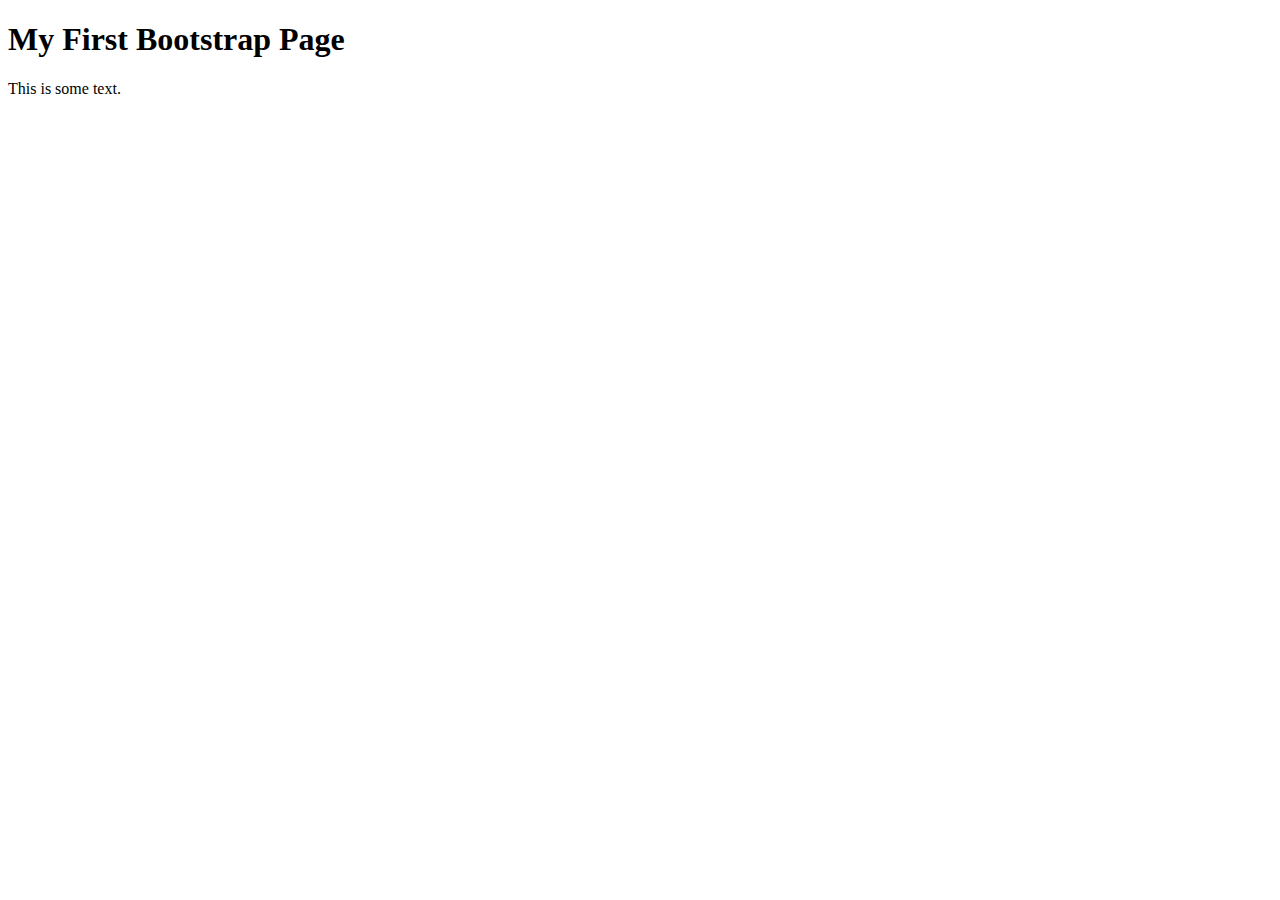
==== index.html @ df8c8dea "primeira visao" ====
<!DOCTYPE html>
<html>

<head lang="pt-br">
  <meta charset="utf-8">
  <meta name="viewport" content="width=device-width">
  <title>BootstrapCDN</title>
  <link href="style.css" rel="stylesheet" type="text/css" />
  <link rel="stylesheet" href="https://stackpath.bootstrapcdn.com/bootstrap/4.1.3/css/bootstrap.min.css"
    integrity="sha384-MCw98/SFnGE8fJT3GXwEOngsV7Zt27NXFoaoApmYm81iuXoPkFOJwJ8ERdknLPMO" crossorigin="anonymous">

  <script src="https://code.jquery.com/jquery-3.3.1.slim.min.js"
    integrity="sha384-q8i/X+965DzO0rT7abK41JStQIAqVgRVzpbzo5smXKp4YfRvH+8abtTE1Pi6jizo"
    crossorigin="anonymous"></script>
  <script src="https://cdnjs.cloudflare.com/ajax/libs/popper.js/1.14.3/umd/popper.min.js"
    integrity="sha384-ZMP7rVo3mIykV+2+9J3UJ46jBk0WLaUAdn689aCwoqbBJiSnjAK/l8WvCWPIPm49"
    crossorigin="anonymous"></script>
  <script src="https://stackpath.bootstrapcdn.com/bootstrap/4.1.3/js/bootstrap.min.js"
    integrity="sha384-ChfqqxuZUCnJSK3+MXmPNIyE6ZbWh2IMqE241rYiqJxyMiZ6OW/JmZQ5stwEULTy"
    crossorigin="anonymous"></script>

  <meta name="viewport" content="width=device-width, initial-scale=1">

</head>

<body>

  <!-- Slide 12 -->
  <div class="container">
    <h1>My First Bootstrap Page</h1>
    <p>This is some text.</p>
  </div>



  <!-- Slide 13 -->
  <!-- Comments
  <div class="container-fluid">
    <h1>My First Bootstrap Page</h1>
    <p>This is some text.</p>
  </div>
  -->




  <!-- Ex1: Control the column width, and how they should appear on different devices -->
  <!-- Slide 16 -->
  <!-- Comments
  <div class="container">
    <div class="row">
      <div class="col-xl-4">DIV 1</div>
      <div class="col-xl-4">DIV 2</div>
      <div class="col-xl-4">DIV 3</div>
    </div>
  </div>
  -->

  <!-- Ex2: Or let Bootstrap automatically handle the layout -->
  <!-- Slide 16 -->
  <!-- Comments
  <div class="container">
    <div class="row">
      <div class="col">DIV 1</div>
      <div class="col">DIV 2</div>
      <div class="col">DIV 3</div>
    </div>
  </div>
  -->

  <!-- Slide 19 -->
  <!-- Comments
  <div class="container">
    <div class="row">
      <div class="col-sm-3">.col-sm-3</div>
      <div class="col-sm-3">.col-sm-3</div>
      <div class="col-sm-3">.col-sm-3</div>
      <div class="col-sm-3">.col-sm-3</div>
    </div>
  </div>
  -->

  <!-- Slide 20 -->
  <!-- Comments
  <div class="container">
    <div class="row">
      <div class="col-sm-4">.col-sm-4</div>
      <div class="col-sm-8">.col-sm-8</div>
    </div>
  </div>
  -->

  <!-- Slide 21 -->
  <!-- Comments
  <div class="container">
    <div class="row">
      <div class="col">1 de 3</div>
      <div class="col-md-auto">Conteúdo com largura variável</div>
      <div class="col">3 de 3</div>
    </div>
  </div>
  -->

  <!-- Slide 22 -->
  <!-- Comments
  <div class="container">
    <div class="row">
      <div class="col">col</div>
      <div class="col">col</div>
      <div class="w-100"></div>
      <div class="col">col</div>
      <div class="col">col</div>
    </div>
  </div>
  -->

  <!-- Slide 23 -->
  <!-- Comments
  <div class="container">
    <div style="height:100vh; widget:100vh; border: 1px solid black;" class="row align-items-top">
      <div class="col">
        Uma de três colunas
      </div>
      <div class="col">
        Uma de três colunas
      </div>
      <div class="col">
        Uma de três colunas
      </div>
    </div>
  </div>
  -->

  <!-- Slide 24 -->
  <!-- Comments
  <div class="container">
    <div style="height:100vh; widget:100vh; border: 1px solid black;" class="row align-items-center">
      <div class="col">
        Uma de três colunas
      </div>
      <div class="col">
        Uma de três colunas
      </div>
      <div class="col">
        Uma de três colunas
      </div>
    </div>
  </div>
  -->

  <!-- Slide 25 -->
  <!-- Comments
  <div class="container">
    <div style="height:100vh; widget:100vh; border: 1px solid black;" class="row align-items-end">
      <div class="col">
        Uma de três colunas
      </div>
      <div class="col">
        Uma de três colunas
      </div>
      <div class="col">
        Uma de três colunas
      </div>
    </div>
  </div>
  -->

  <!-- Slide 27 -->
  <!-- Comments
  <div class="container">
    <div class="row justify-content-start">
      <div class="col-4">Uma de duas colunas</div>
      <div class="col-4">Uma de duas colunas</div>
    </div>
    <div class="row justify-content-center">
      <div class="col-4">Uma de duas colunas</div>
      <div class="col-4">Uma de duas colunas</div>
    </div>
    <div class="row justify-content-end">
      <div class="col-4">Uma de duas colunas</div>
      <div class="col-4">Uma de duas colunas</div>
    </div>
  </div>
  -->

  <!-- Slide 29 -->
  <!-- Comments
  <div class="container">
    <div class="row justify-content-around">
      <div class="col-4" style="border: 1px solid black;">
        Uma de duas colunas
      </div>
      <div class="col-4" style="border: 1px solid black;">
        Uma de duas colunas
      </div>
    </div>
    <div class="row justify-content-between">
      <div class="col-4" style="border: 1px solid black;">
        Uma de duas colunas
      </div>
      <div class="col-4" style="border: 1px solid black;">
        Uma de duas colunas
      </div>
    </div>
  </div>
  -->

  <!-- Slide 29 -->
  <!-- Comments
  <div class="row">
    <div class="col-9">.col-9</div>
    <div class="col-4">.col-4<br>Já que 9 + 4 é maior que 12, esta div de quatro colunas pula para essa nova linha.</div>
    <div class="col-6">.col-6<br>Colunas subsequentes pulam junto para a nova linha.</div>
  </div>
  -->











  <script src="script.js"></script>
</body>

</html>
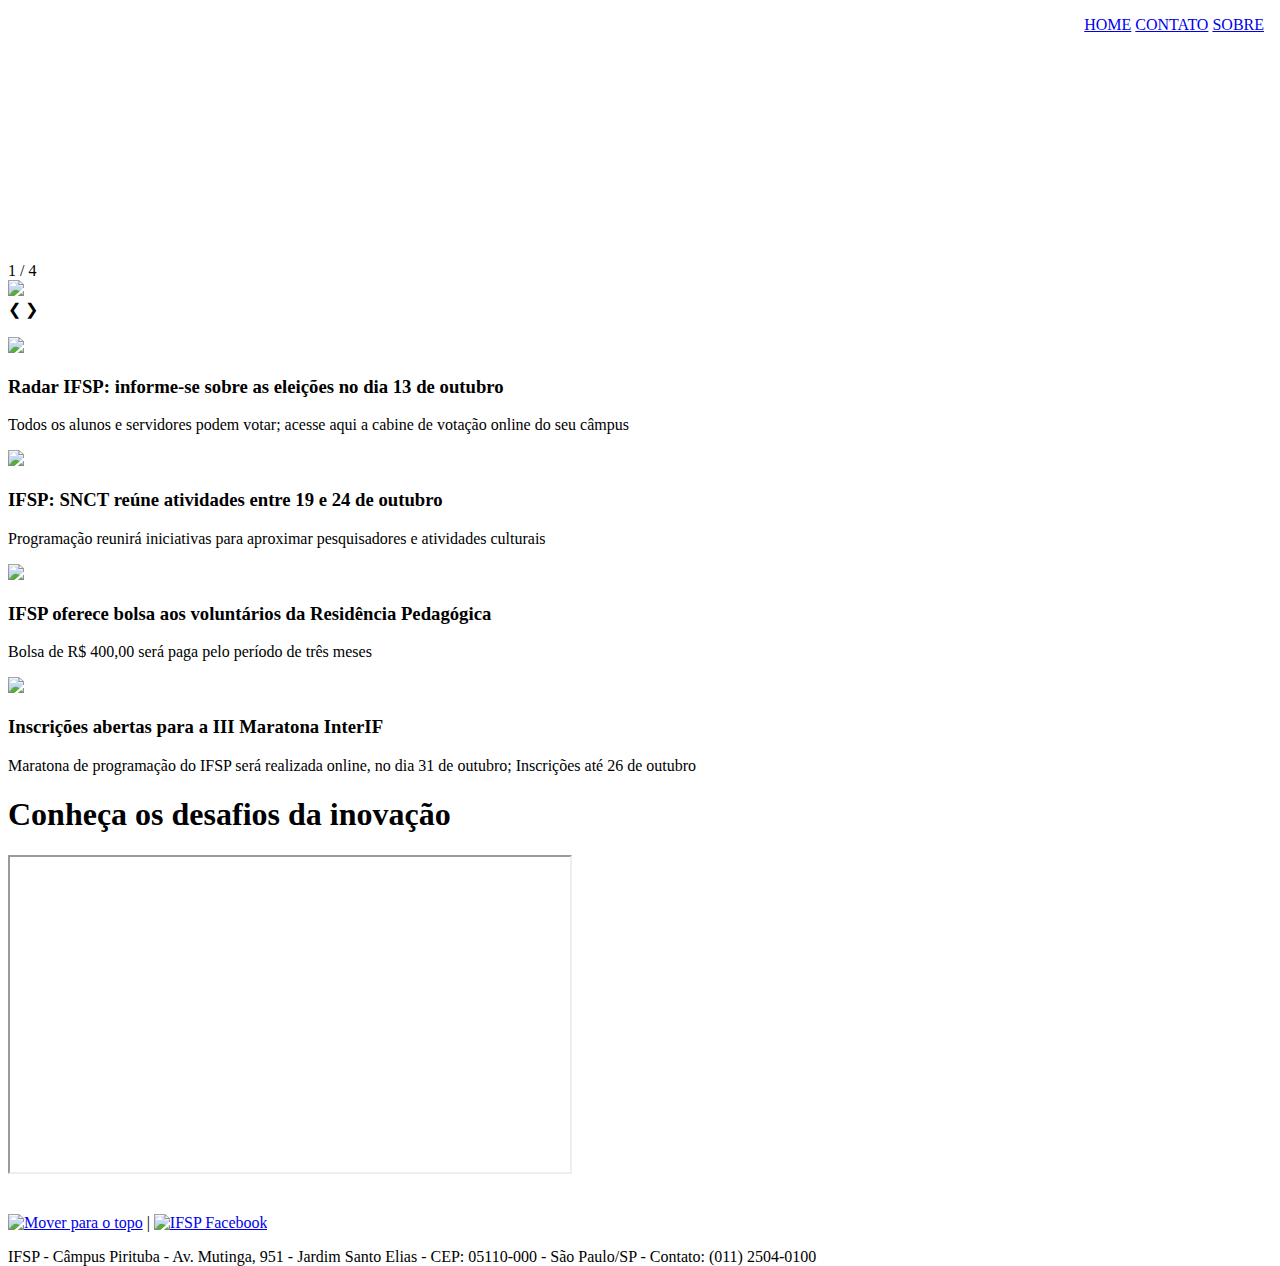
==== commit d7a97116: "t1" ====
--- a/index.html
+++ b/index.html
@@ -1,230 +1,154 @@
 <!DOCTYPE html>
 <html>
 
-<head lang="pt-br">
-  <meta charset="utf-8">
-  <meta name="viewport" content="width=device-width">
-  <title>BootstrapCDN</title>
-  <link href="style.css" rel="stylesheet" type="text/css" />
-  <link rel="stylesheet" href="https://stackpath.bootstrapcdn.com/bootstrap/4.1.3/css/bootstrap.min.css"
-    integrity="sha384-MCw98/SFnGE8fJT3GXwEOngsV7Zt27NXFoaoApmYm81iuXoPkFOJwJ8ERdknLPMO" crossorigin="anonymous">
+<head>
+  <meta charset="UTF-8">
+  <link rel="stylesheet" type="text/css" href="style.css">
+  <link rel="stylesheet" type="text/css" href="slideshow.css">
 
-  <script src="https://code.jquery.com/jquery-3.3.1.slim.min.js"
-    integrity="sha384-q8i/X+965DzO0rT7abK41JStQIAqVgRVzpbzo5smXKp4YfRvH+8abtTE1Pi6jizo"
-    crossorigin="anonymous"></script>
-  <script src="https://cdnjs.cloudflare.com/ajax/libs/popper.js/1.14.3/umd/popper.min.js"
-    integrity="sha384-ZMP7rVo3mIykV+2+9J3UJ46jBk0WLaUAdn689aCwoqbBJiSnjAK/l8WvCWPIPm49"
-    crossorigin="anonymous"></script>
-  <script src="https://stackpath.bootstrapcdn.com/bootstrap/4.1.3/js/bootstrap.min.js"
-    integrity="sha384-ChfqqxuZUCnJSK3+MXmPNIyE6ZbWh2IMqE241rYiqJxyMiZ6OW/JmZQ5stwEULTy"
-    crossorigin="anonymous"></script>
+<header id="cabecalho"></header>
 
-  <meta name="viewport" content="width=device-width, initial-scale=1">
-
+  <nav>
+    <object width="100%" height="250px" data="menu.html"></object>
+  </nav>
 </head>
 
-<body>
+</header>
 
-  <!-- Slide 12 -->
-  <div class="container">
-    <h1>My First Bootstrap Page</h1>
-    <p>This is some text.</p>
-  </div>
+<main>
+
+  <div class="slideshow-container">
+
+    <div class="mySlides fade">
+      <div class="numbertext">1 / 4</div>
+      <img src="https://github.com/pwe-redes/pwe_imagens/blob/master/A.png?raw=true" style="width:100%">
+    </div>
+
+    <div class="mySlides fade">
+      <div class="numbertext">2 / 4</div>
+      <img src="https://github.com/pwe-redes/pwe_imagens/blob/master/B.jpg?raw=true" style="width:100%">
+    </div>
+
+    <div class="mySlides fade">
+      <div class="numbertext">3 / 4</div>
+      <img src="https://github.com/pwe-redes/pwe_imagens/blob/master/C.jpg?raw=true" style="width:100%">
+    </div>
+
+    <div class="mySlides fade">
+      <div class="numbertext">4 / 4</div>
+      <h1 class='centro'>
+        Conheça os desafios da inovação
+      </h1>
+      <iframe class='centro' width="860" height="615" src="https://www.youtube.com/embed/5g5LQe3m8Po"
+      <iframe class='centro' width="560" height="315" src="https://www.youtube.com/embed/5g5LQe3m8Po"
+        title="Desafio de Inovação: webinar com executivos da empresa Sem Parar e representantes da Inova IFSP"></iframe>
+  </section>
+    </div>
+
+    <a class="prev" onclick="plusSlides(-1)">❮</a>
+    <a class="next" onclick="plusSlides(1)">❯</a>
+
+    </div>
+    <br>
+
+    <div style="text-align:center">
+      <span class="dot" onclick="currentSlide(1)"></span> 
+      <span class="dot" onclick="currentSlide(2)"></span> 
+      <span class="dot" onclick="currentSlide(3)"></span> 
+      <span class="dot" onclick="currentSlide(4)"></span> 
+    </div>
 
 
+    <script>
+      let slideIndex = 1;
+      showSlides(slideIndex);
 
-  <!-- Slide 13 -->
-  <!-- Comments
-  <div class="container-fluid">
-    <h1>My First Bootstrap Page</h1>
-    <p>This is some text.</p>
-  </div>
-  -->
+      function plusSlides(n) {
+        showSlides(slideIndex += n);
+      }
+
+      function currentSlide(n) {
+        showSlides(slideIndex = n);
+      }
+
+      function showSlides(n) {
+        let i;
+        let slides = document.getElementsByClassName("mySlides");
+        let dots = document.getElementsByClassName("dot");
+        if (n > slides.length) {slideIndex = 1}    
+        if (n < 1) {slideIndex = slides.length}
+        for (i = 0; i < slides.length; i++) {
+          slides[i].style.display = "none";  
+        }
+        for (i = 0; i < dots.length; i++) {
+          dots[i].className = dots[i].className.replace(" active", "");
+        }
+        slides[slideIndex-1].style.display = "block";  
+        dots[slideIndex-1].className += " active";
+      }
+      </script>
 
 
+  <div class="grid">
+    <div class="item">
+        <img src="https://github.com/pwe-redes/pwe_imagens/blob/master/eleicoes.jpg?raw=true" class=""/>
 
+        <h3>Radar IFSP: informe-se sobre as eleições no dia 13 de outubro</h3>
+        <p>Todos os alunos e servidores podem votar; acesse aqui a cabine de votação online do seu câmpus</p>
+    </div>
 
-  <!-- Ex1: Control the column width, and how they should appear on different devices -->
-  <!-- Slide 16 -->
-  <!-- Comments
-  <div class="container">
-    <div class="row">
-      <div class="col-xl-4">DIV 1</div>
-      <div class="col-xl-4">DIV 2</div>
-      <div class="col-xl-4">DIV 3</div>
+    <div class="item">
+        <img src="https://github.com/pwe-redes/pwe_imagens/blob/master/snct.jpg?raw=true" class=""/>
+
+        <h3>IFSP: SNCT reúne atividades entre 19 e 24 de outubro</h3>
+        <p>Programação reunirá iniciativas para aproximar pesquisadores e atividades culturais</p>
     </div>
-  </div>
-  -->
 
-  <!-- Ex2: Or let Bootstrap automatically handle the layout -->
-  <!-- Slide 16 -->
-  <!-- Comments
-  <div class="container">
-    <div class="row">
-      <div class="col">DIV 1</div>
-      <div class="col">DIV 2</div>
-      <div class="col">DIV 3</div>
+    <div class="item">
+        <img src="https://github.com/pwe-redes/pwe_imagens/blob/master/residencia.png?raw=true" class=""/>
+
+        <h3>IFSP oferece bolsa aos voluntários da Residência Pedagógica</h3>
+        <p>Bolsa de R$ 400,00 será paga pelo período de três meses</p>
     </div>
-  </div>
-  -->
 
-  <!-- Slide 19 -->
-  <!-- Comments
-  <div class="container">
-    <div class="row">
-      <div class="col-sm-3">.col-sm-3</div>
-      <div class="col-sm-3">.col-sm-3</div>
-      <div class="col-sm-3">.col-sm-3</div>
-      <div class="col-sm-3">.col-sm-3</div>
+    <div class="item">
+        <img src="https://github.com/pwe-redes/pwe_imagens/blob/master/maratona.jpeg?raw=true" class=""/>
+
+        <h3>Inscrições abertas para a III Maratona InterIF</h3>
+        <p>Maratona de programação do IFSP será realizada online, no dia 31 de outubro; Inscrições até 26 de outubro</p>
     </div>
-  </div>
-  -->
-
-  <!-- Slide 20 -->
-  <!-- Comments
-  <div class="container">
-    <div class="row">
-      <div class="col-sm-4">.col-sm-4</div>
-      <div class="col-sm-8">.col-sm-8</div>
-    </div>
-  </div>
-  -->
-
-  <!-- Slide 21 -->
-  <!-- Comments
-  <div class="container">
-    <div class="row">
-      <div class="col">1 de 3</div>
-      <div class="col-md-auto">Conteúdo com largura variável</div>
-      <div class="col">3 de 3</div>
-    </div>
-  </div>
-  -->
-
-  <!-- Slide 22 -->
-  <!-- Comments
-  <div class="container">
-    <div class="row">
-      <div class="col">col</div>
-      <div class="col">col</div>
-      <div class="w-100"></div>
-      <div class="col">col</div>
-      <div class="col">col</div>
-    </div>
-  </div>
-  -->
-
-  <!-- Slide 23 -->
-  <!-- Comments
-  <div class="container">
-    <div style="height:100vh; widget:100vh; border: 1px solid black;" class="row align-items-top">
-      <div class="col">
-        Uma de três colunas
-      </div>
-      <div class="col">
-        Uma de três colunas
-      </div>
-      <div class="col">
-        Uma de três colunas
-      </div>
-    </div>
-  </div>
-  -->
-
-  <!-- Slide 24 -->
-  <!-- Comments
-  <div class="container">
-    <div style="height:100vh; widget:100vh; border: 1px solid black;" class="row align-items-center">
-      <div class="col">
-        Uma de três colunas
-      </div>
-      <div class="col">
-        Uma de três colunas
-      </div>
-      <div class="col">
-        Uma de três colunas
-      </div>
-    </div>
-  </div>
-  -->
-
-  <!-- Slide 25 -->
-  <!-- Comments
-  <div class="container">
-    <div style="height:100vh; widget:100vh; border: 1px solid black;" class="row align-items-end">
-      <div class="col">
-        Uma de três colunas
-      </div>
-      <div class="col">
-        Uma de três colunas
-      </div>
-      <div class="col">
-        Uma de três colunas
-      </div>
-    </div>
-  </div>
-  -->
-
-  <!-- Slide 27 -->
-  <!-- Comments
-  <div class="container">
-    <div class="row justify-content-start">
-      <div class="col-4">Uma de duas colunas</div>
-      <div class="col-4">Uma de duas colunas</div>
-    </div>
-    <div class="row justify-content-center">
-      <div class="col-4">Uma de duas colunas</div>
-      <div class="col-4">Uma de duas colunas</div>
-    </div>
-    <div class="row justify-content-end">
-      <div class="col-4">Uma de duas colunas</div>
-      <div class="col-4">Uma de duas colunas</div>
-    </div>
-  </div>
-  -->
-
-  <!-- Slide 29 -->
-  <!-- Comments
-  <div class="container">
-    <div class="row justify-content-around">
-      <div class="col-4" style="border: 1px solid black;">
-        Uma de duas colunas
-      </div>
-      <div class="col-4" style="border: 1px solid black;">
-        Uma de duas colunas
-      </div>
-    </div>
-    <div class="row justify-content-between">
-      <div class="col-4" style="border: 1px solid black;">
-        Uma de duas colunas
-      </div>
-      <div class="col-4" style="border: 1px solid black;">
-        Uma de duas colunas
-      </div>
-    </div>
-  </div>
-  -->
-
-  <!-- Slide 29 -->
-  <!-- Comments
-  <div class="row">
-    <div class="col-9">.col-9</div>
-    <div class="col-4">.col-4<br>Já que 9 + 4 é maior que 12, esta div de quatro colunas pula para essa nova linha.</div>
-    <div class="col-6">.col-6<br>Colunas subsequentes pulam junto para a nova linha.</div>
-  </div>
-  -->
+</div>
 
 
 
 
 
+  <section>
+    <h1 class='centro'>
+      Conheça os desafios da inovação
+    </h1>
+    <iframe class='centro' width="560" height="315" src="https://www.youtube.com/embed/5g5LQe3m8Po"
+      title="Desafio de Inovação: webinar com executivos da empresa Sem Parar e representantes da Inova IFSP"></iframe>
+  </section>
 
+</main>
 
+<footer>
+  <br><br>
+  <div id="my_menu" align="left">
+    <a href="#cabecalho"><img src="https://github.com/pwe-redes/pwe_imagens/blob/master/MoveTop.png?raw=true" width="41"
+        height="43" title="Mover para o topo" alt="Mover para o topo"></a> |
+    <a href="https://www.facebook.com/ifsppirituba"><img
+        src="https://github.com/pwe-redes/pwe_imagens/blob/master/facebook.png?raw=true" width="41" height="43"
+        title="IFSP Facebook" alt="IFSP Facebook"></a>
+  </div>
+  <p>
+    IFSP - Câmpus Pirituba - Av. Mutinga, 951 - Jardim Santo Elias - CEP: 05110-000 - São Paulo/SP - Contato: (011)
+    2504-0100
 
+  </p>
+</footer>
 
+<script src="./Menu/header-component.js"></script>
 
-
-  <script src="script.js"></script>
 </body>
-
-</html>
--- a/style.css
+++ b/style.css
@@ -0,0 +1,4 @@
+html {
+    height: 100%;
+    width: 100%;
+  }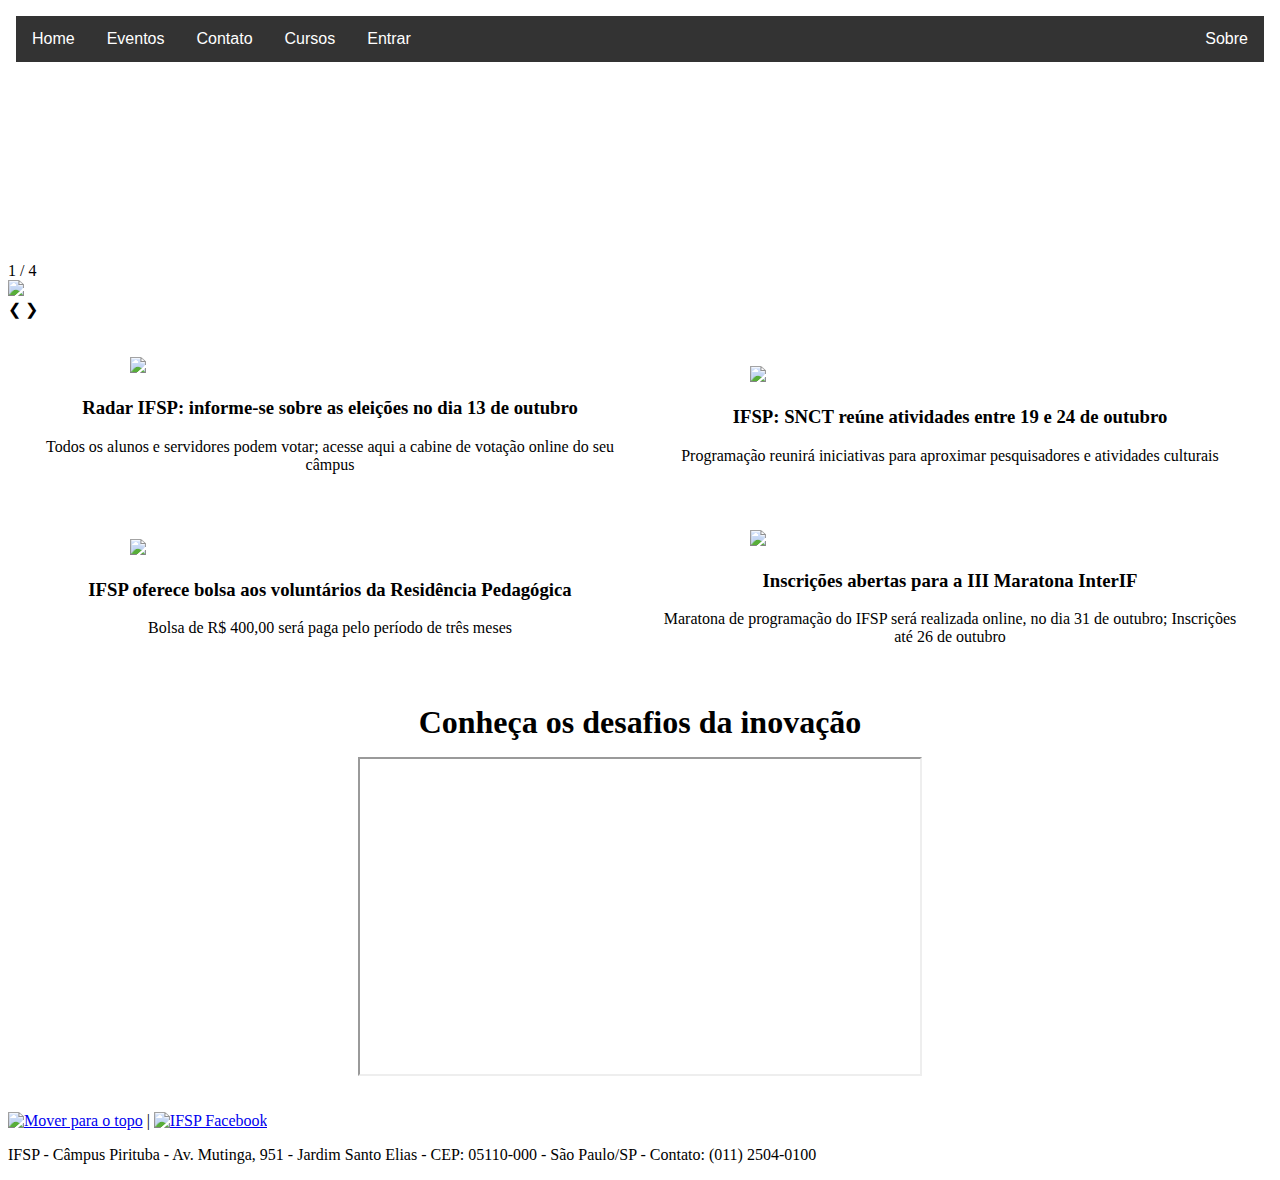
==== commit d2c077f8: "alt3" ====
--- a/index.html
+++ b/index.html
@@ -23,12 +23,12 @@
       <div class="numbertext">1 / 4</div>
       <img src="https://github.com/pwe-redes/pwe_imagens/blob/master/A.png?raw=true" style="width:100%">
     </div>
-
+    
     <div class="mySlides fade">
       <div class="numbertext">2 / 4</div>
       <img src="https://github.com/pwe-redes/pwe_imagens/blob/master/B.jpg?raw=true" style="width:100%">
     </div>
-
+    
     <div class="mySlides fade">
       <div class="numbertext">3 / 4</div>
       <img src="https://github.com/pwe-redes/pwe_imagens/blob/master/C.jpg?raw=true" style="width:100%">
@@ -39,18 +39,17 @@
       <h1 class='centro'>
         Conheça os desafios da inovação
       </h1>
-      <iframe class='centro' width="860" height="615" src="https://www.youtube.com/embed/5g5LQe3m8Po"
       <iframe class='centro' width="560" height="315" src="https://www.youtube.com/embed/5g5LQe3m8Po"
         title="Desafio de Inovação: webinar com executivos da empresa Sem Parar e representantes da Inova IFSP"></iframe>
   </section>
     </div>
-
+    
     <a class="prev" onclick="plusSlides(-1)">❮</a>
     <a class="next" onclick="plusSlides(1)">❯</a>
-
+    
     </div>
     <br>
-
+    
     <div style="text-align:center">
       <span class="dot" onclick="currentSlide(1)"></span> 
       <span class="dot" onclick="currentSlide(2)"></span> 
@@ -58,19 +57,19 @@
       <span class="dot" onclick="currentSlide(4)"></span> 
     </div>
 
-
+    
     <script>
       let slideIndex = 1;
       showSlides(slideIndex);
-
+      
       function plusSlides(n) {
         showSlides(slideIndex += n);
       }
-
+      
       function currentSlide(n) {
         showSlides(slideIndex = n);
       }
-
+      
       function showSlides(n) {
         let i;
         let slides = document.getElementsByClassName("mySlides");
@@ -152,3 +151,5 @@
 <script src="./Menu/header-component.js"></script>
 
 </body>
+
+</html>--- a/style.css
+++ b/style.css
@@ -1,4 +1,89 @@
-html {
-    height: 100%;
-    width: 100%;
-  }+
+p.centro {
+  text-align: center;
+  font-size: 20px;
+}
+
+figcaption.centro {
+  text-align: center;
+}
+
+img.centroround {
+  display: block;
+  margin-left: auto;
+  margin-right: auto;
+  border-radius: 50%;
+}
+
+h1.centro {
+  text-align: center;
+}
+
+iframe.centro {
+  display: block;
+  margin-left: auto;
+  margin-right: auto;
+}
+
+#botao {
+  background-color: green;
+  color: white;
+  padding: 15px 32px;
+  text-align: center;
+  width: 100%;
+  text-decoration: none;
+  display: inline-block;
+  font-size: 16px;
+  margin: 4px 2px;
+  cursor: pointer;
+  border-radius: 10px;
+}
+
+
+#botao:hover {
+  background-color: darkgreen;
+}
+
+#cem {
+  width: 100%;
+  height: 50px;
+}
+
+
+.grid {
+  display: grid;
+  grid-template-columns: 1fr 1fr; /* Colunas de largura flexível */
+  gap: 40px; /* Espaçamento entre os itens */
+  justify-items: center; /* Centraliza os itens no grid */
+  align-items: center; /* Alinha verticalmente os itens */
+  padding: 20px;
+  margin: 0 auto; /* Centraliza a grid horizontalmente */
+  max-width: 1200px; /* Limita a largura total da grid */
+}
+
+.item {
+  display: flex;
+  align-items: center;
+  justify-content: center;
+  flex-direction: column;
+  width: 100%; /* Ocupa todo o espaço disponível da coluna */
+  max-width: 600px; /* Limita a largura dos itens */
+}
+
+.item h3 {
+  margin-top: 24px;
+}
+
+.item p {
+  margin-top: 0;
+  text-align: center;
+}
+
+.item img {
+  width: 400px;
+}
+
+h1 {
+  margin-bottom: 16px;
+  text-align: center; /* Centraliza o título */
+}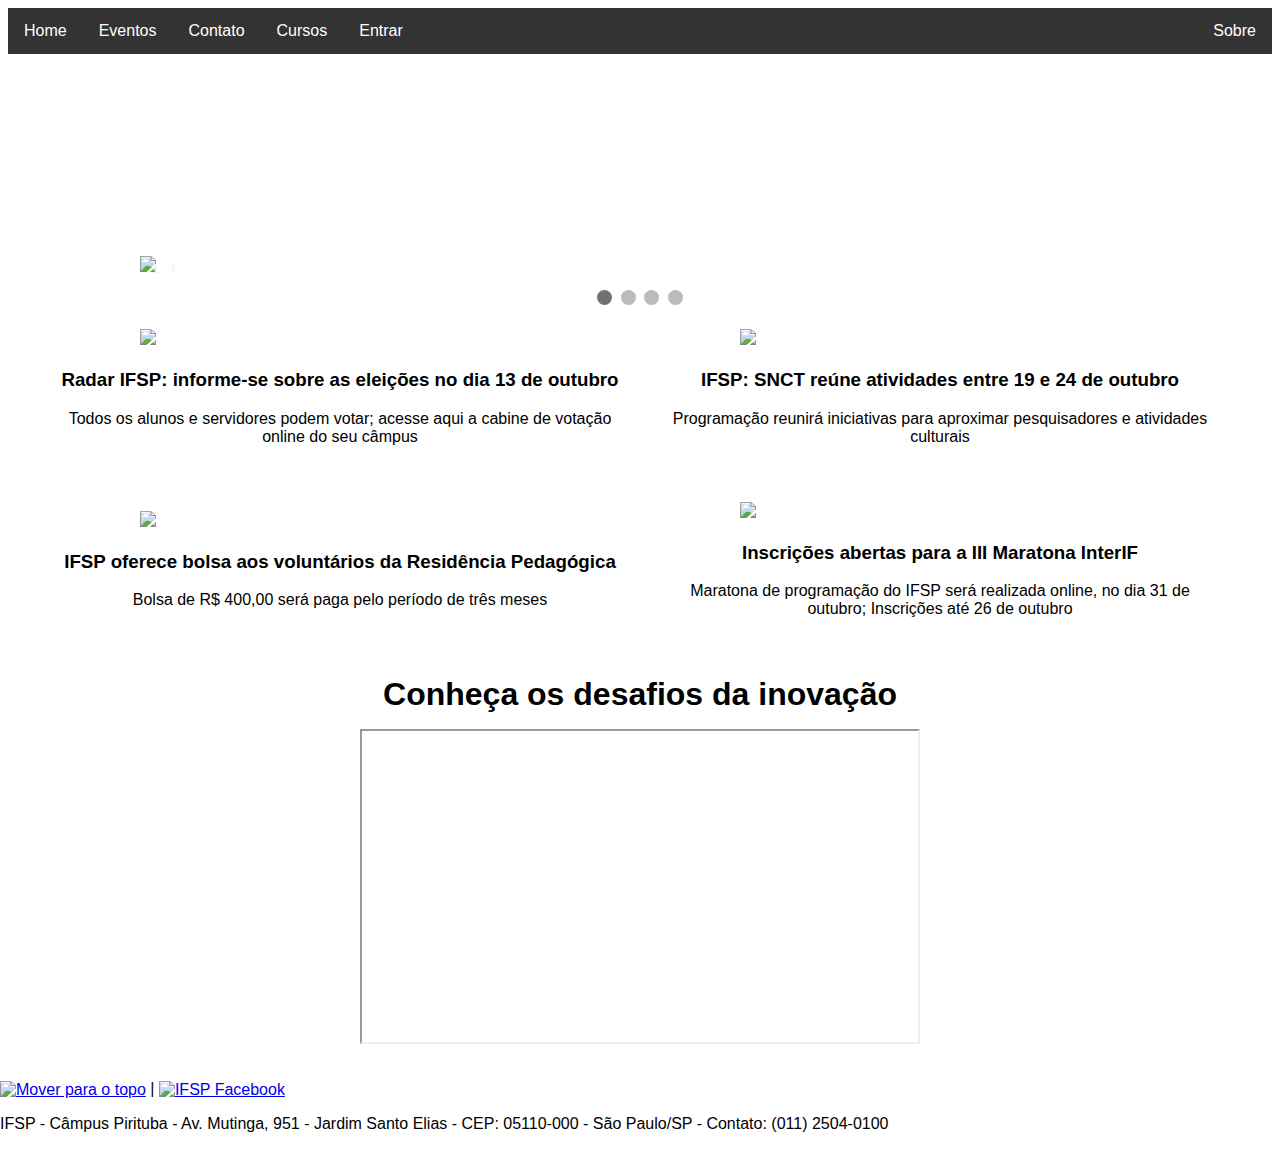
==== commit 06212ca4: "att" ====
--- a/index.html
+++ b/index.html
@@ -4,7 +4,7 @@
 <head>
   <meta charset="UTF-8">
   <link rel="stylesheet" type="text/css" href="style.css">
-  <link rel="stylesheet" type="text/css" href="slideshow.css">
+  <link rel="stylesheet" type="text/css" href="slidesshow.css" defer>
 
 <header id="cabecalho"></header>
 
--- a/style.css
+++ b/style.css
@@ -1,4 +1,3 @@
-
 p.centro {
   text-align: center;
   font-size: 20px;
--- a/slidesshow.css
+++ b/slidesshow.css
@@ -0,0 +1,90 @@
+* {box-sizing: border-box}
+body {font-family: Verdana, sans-serif; margin:0}
+.mySlides {display: none}
+img {vertical-align: middle;}
+
+/* Slideshow container */
+.slideshow-container {
+  max-width: 1000px;
+  position: relative;
+  margin: auto;
+}
+
+/* Next & previous buttons */
+.prev, .next {
+  cursor: pointer;
+  position: absolute;
+  top: 50%;
+  width: auto;
+  padding: 16px;
+  margin-top: -22px;
+  color: white;
+  font-weight: bold;
+  font-size: 18px;
+  transition: 0.6s ease;
+  border-radius: 0 3px 3px 0;
+  user-select: none;
+}
+
+/* Position the "next button" to the right */
+.next {
+  right: 0;
+  border-radius: 3px 0 0 3px;
+}
+
+/* On hover, add a black background color with a little bit see-through */
+.prev:hover, .next:hover {
+  background-color: rgba(0,0,0,0.8);
+}
+
+/* Caption text */
+.text {
+  color: #f2f2f2;
+  font-size: 15px;
+  padding: 8px 12px;
+  position: absolute;
+  bottom: 8px;
+  width: 100%;
+  text-align: center;
+}
+
+/* Number text (1/3 etc) */
+.numbertext {
+  color: #f2f2f2;
+  font-size: 12px;
+  padding: 8px 12px;
+  position: absolute;
+  top: 0;
+}
+
+/* The dots/bullets/indicators */
+.dot {
+  cursor: pointer;
+  height: 15px;
+  width: 15px;
+  margin: 0 2px;
+  background-color: #bbb;
+  border-radius: 50%;
+  display: inline-block;
+  transition: background-color 0.6s ease;
+}
+
+.active, .dot:hover {
+  background-color: #717171;
+}
+
+/* Fading animation */
+.fade {
+  animation-name: fade;
+  animation-duration: 1.5s;
+}
+
+@keyframes fade {
+  from {opacity: .4} 
+  to {opacity: 1}
+}
+
+/* On smaller screens, decrease text size */
+@media only screen and (max-width: 300px) {
+  .prev, .next,.text {font-size: 11px}
+}